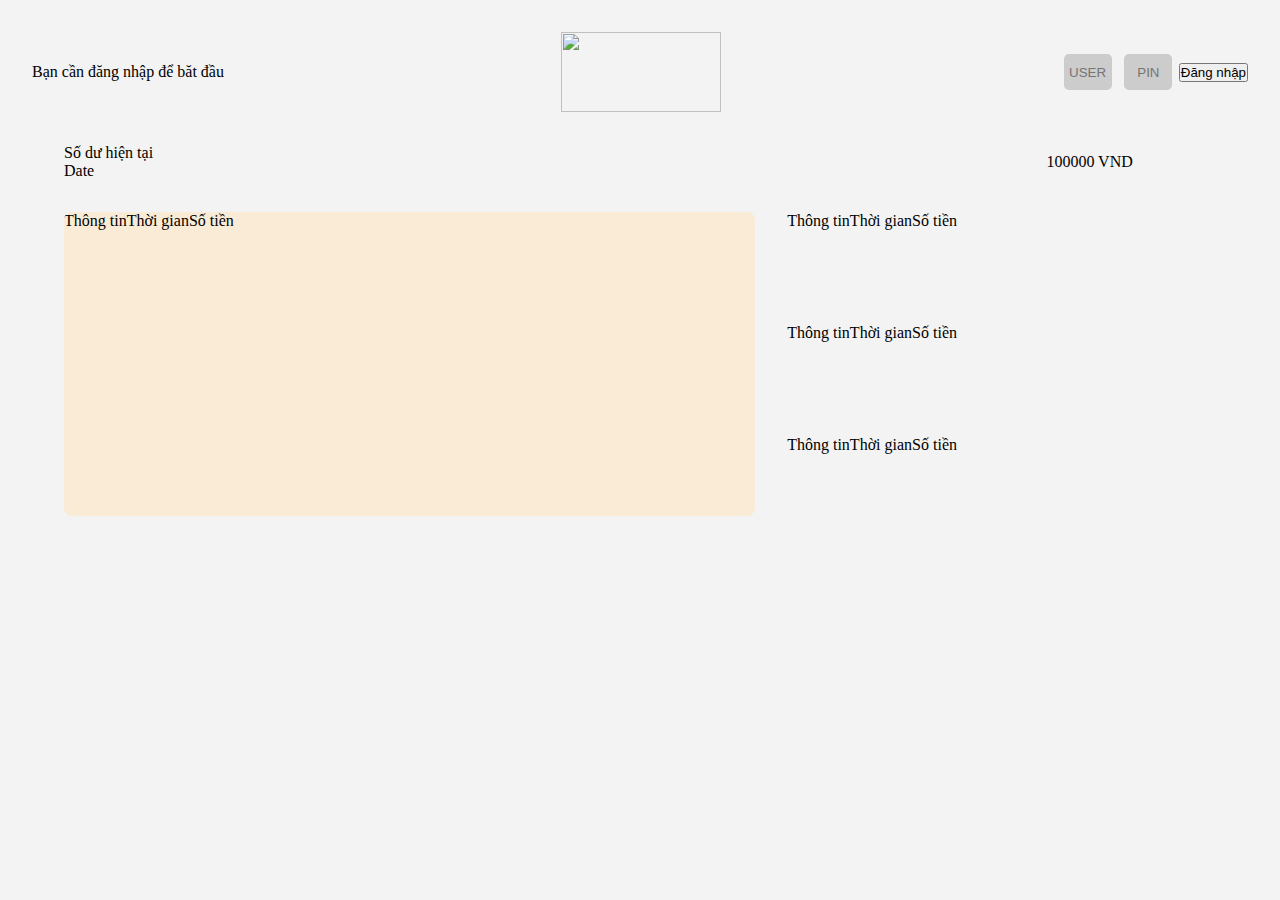
==== Array/Bankist/index.html @ 54e53a5b "coding Bankist" ====
<!DOCTYPE html>
<html lang="en">
  <head>
    <meta charset="UTF-8" />
    <meta name="viewport" content="width=device-width, initial-scale=1.0" />
    <title>Bankist</title>
    <link rel="stylesheet" href="./style.css" />
    <link
      href="https://cdn.jsdelivr.net/npm/bootstrap@5.3.2/dist/css/bootstrap.min.css"
      rel="stylesheet"
      integrity="sha384-T3c6CoIi6uLrA9TneNEoa7RxnatzjcDSCmG1MXxSR1GAsXEV/Dwwykc2MPK8M2HN"
      crossorigin="anonymous"
    />
  </head>
  <body>
    <header>
      <p class="welcome fs-3">Bạn cần đăng nhập để băt đầu</p>
      <img
        class="img_logo"
        src="https://inkythuatso.com/uploads/thumbnails/800/2021/11/mb-bank-logo-inkythuatso-01-10-09-02-50.jpg"
        alt=""
      />
      <form class="login" action="">
        <input
          class="login__input login__input--user"
          placeholder="USER"
          type="text"
        />
        <input
          class="login__input login__input--pin"
          placeholder="PIN"
          type="text"
        />
        <button class="login__btn btn btn-success">Đăng nhập</button>
      </form>
    </header>
    <main class="app">
        <div class="balance">
            <div>
                <p class="balance__label fs-3 fw-medium">Số dư hiện tại</p>
                <p class="balance__date fs-4 fw-medium">Date</p> 
            </div>
            <p class="balance__value fs-1 fw-bold text-primary">100000 VND</p>
        </div>
        <div class="movements">
            <div class="movements__row">
                <div>Thông tin</div>
                <div>Thời gian</div>
                <div>Số tiền</div>
            </div>
        </div>
        <div class="">
            <div class="movements__row">
                <div>Thông tin</div>
                <div>Thời gian</div>
                <div>Số tiền</div>
            </div>
        </div>
        <div class="">
            <div class="movements__row">
                <div>Thông tin</div>
                <div>Thời gian</div>
                <div>Số tiền</div>
            </div>
        </div>
        <div class="">
            <div class="movements__row">
                <div>Thông tin</div>
                <div>Thời gian</div>
                <div>Số tiền</div>
            </div>
        </div>
    </main>
    <script
      src="https://cdn.jsdelivr.net/npm/bootstrap@5.3.2/dist/js/bootstrap.bundle.min.js"
      integrity="sha384-C6RzsynM9kWDrMNeT87bh95OGNyZPhcTNXj1NW7RuBCsyN/o0jlpcV8Qyq46cDfL"
      crossorigin="anonymous"
    ></script>
  </body>
</html>
---- Array/Bankist/style.css ----
*{
    margin: 0;
    padding: 0;
    box-sizing: border-box;
}
body{
    height: 100vh;
    padding: 2rem;
    background-color: #F3F3F3;
}
header{
    display: flex;
    justify-content: space-between;
    align-items: center;
}
.img_logo{
    width: 10rem;
    height: 5rem;
}
.login{
    display: flex;
    align-items: center;
}
.login__input{
    width: 3rem;
    height: 2.2rem;
    margin: 0 0.4rem;
    border-radius: 5px;
    border: none;
    background-color: #ccc;
    text-align: center;
}
.login__input::placeholder{
    text-align: center;
}
.app{
    display: grid;
    grid-template-columns: 60% 30%;
    grid-template-rows: auto repeat(3, 5rem);
    max-width: 100rem;
    gap: 2rem;
    padding: 2rem;
}
.balance{
    grid-column: 1/3;
    display: flex;
    justify-content: space-between;
    align-items: center;
}
.movements{
    background-color: antiquewhite;
    grid-row: 2/5;
    border-radius: 0.5rem;
    overflow: scroll;
}
.movements__row{
    display: flex;
}
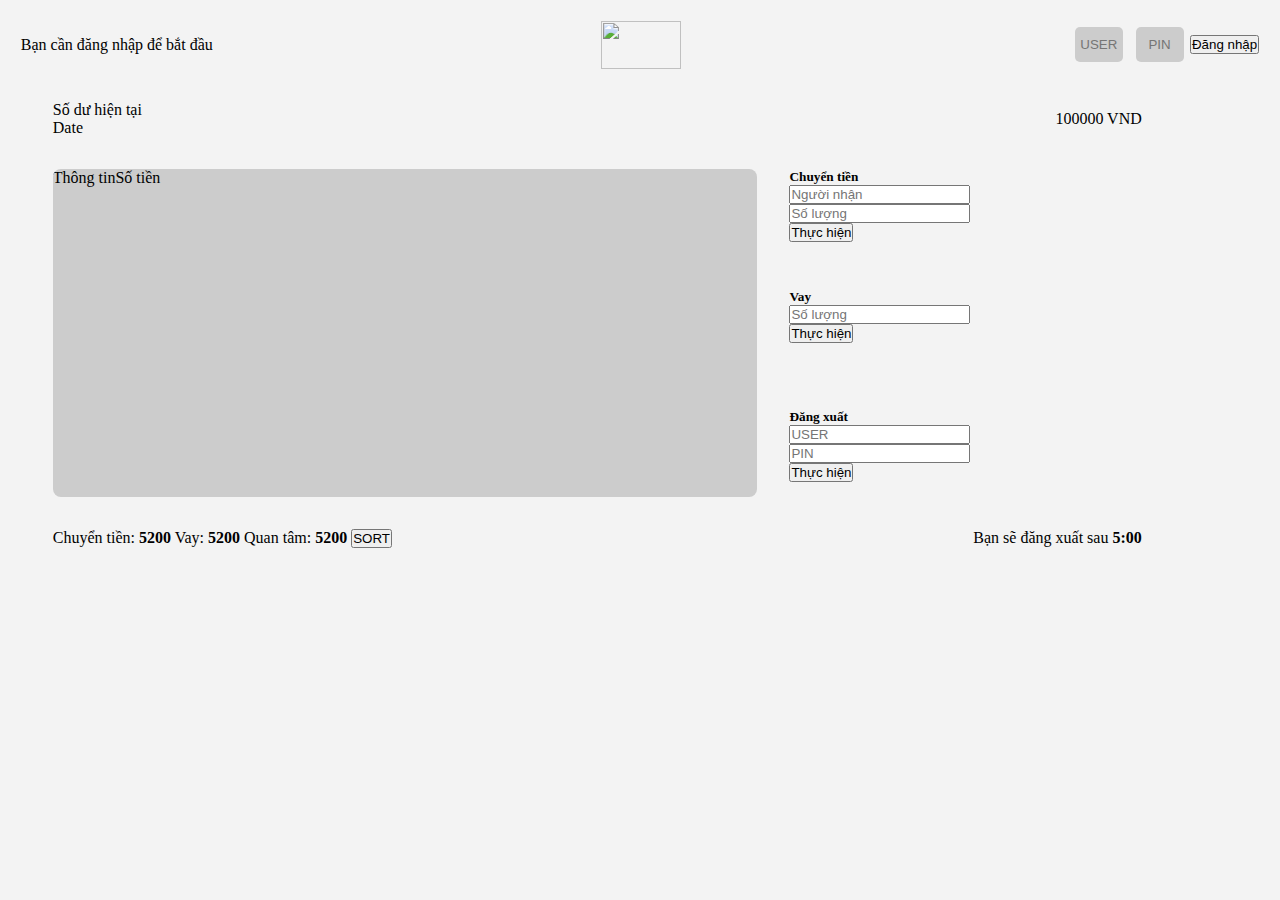
==== commit 776fa9d5: "bankist" ====
--- a/Array/Bankist/index.html
+++ b/Array/Bankist/index.html
@@ -1,80 +1,103 @@
 <!DOCTYPE html>
 <html lang="en">
-  <head>
-    <meta charset="UTF-8" />
-    <meta name="viewport" content="width=device-width, initial-scale=1.0" />
-    <title>Bankist</title>
-    <link rel="stylesheet" href="./style.css" />
-    <link
-      href="https://cdn.jsdelivr.net/npm/bootstrap@5.3.2/dist/css/bootstrap.min.css"
-      rel="stylesheet"
-      integrity="sha384-T3c6CoIi6uLrA9TneNEoa7RxnatzjcDSCmG1MXxSR1GAsXEV/Dwwykc2MPK8M2HN"
-      crossorigin="anonymous"
-    />
-  </head>
-  <body>
-    <header>
-      <p class="welcome fs-3">Bạn cần đăng nhập để băt đầu</p>
-      <img
-        class="img_logo"
-        src="https://inkythuatso.com/uploads/thumbnails/800/2021/11/mb-bank-logo-inkythuatso-01-10-09-02-50.jpg"
-        alt=""
-      />
-      <form class="login" action="">
-        <input
-          class="login__input login__input--user"
-          placeholder="USER"
-          type="text"
-        />
-        <input
-          class="login__input login__input--pin"
-          placeholder="PIN"
-          type="text"
-        />
-        <button class="login__btn btn btn-success">Đăng nhập</button>
+
+<head>
+  <meta charset="UTF-8" />
+  <meta name="viewport" content="width=device-width, initial-scale=1.0" />
+  <title>Bankist</title>
+  <link rel="stylesheet" href="./style.css" />
+  <link href="https://cdn.jsdelivr.net/npm/bootstrap@5.3.2/dist/css/bootstrap.min.css" rel="stylesheet"
+    integrity="sha384-T3c6CoIi6uLrA9TneNEoa7RxnatzjcDSCmG1MXxSR1GAsXEV/Dwwykc2MPK8M2HN" crossorigin="anonymous" />
+</head>
+
+<body>
+  <header>
+    <p class="welcome fs-3">Bạn cần đăng nhập để bắt đầu</p>
+    <img class="img_logo"
+      src="https://inkythuatso.com/uploads/thumbnails/800/2021/11/mb-bank-logo-inkythuatso-01-10-09-02-50.jpg" alt="" />
+    <form class="login" action="">
+      <input class="login__input login__input--user" placeholder="USER" type="text" />
+      <input class="login__input login__input--pin" placeholder="PIN" type="text" />
+      <button class="login__btn btn btn-success">Đăng nhập</button>
+    </form>
+  </header>
+  <main class="app">
+    <div class="balance">
+      <div>
+        <p class="balance__label fs-3 fw-medium">Số dư hiện tại</p>
+        <p class="balance__date fs-4 fw-medium">Date</p>
+      </div>
+      <p class="balance__value fs-1 fw-bold text-primary">100000 VND</p>
+    </div>
+    <div class="movements p-2">
+      <div class="movements__row d-flex justify-content-between">
+        <div class="badge bg-success">Thông tin</div>
+        <div class="badge bg-info">Số tiền</div>
+      </div>
+    </div>
+    <!-- Transfer form -->
+    <div class="operation operation--transfer bg-warning p-2">
+      <h5>Chuyển tiền</h5>
+      <form class="form form--transfer">
+        <div class="row">
+          <div class=" col-4">
+            <input type="text" class="form-control form__input form__input--to" placeholder="Người nhận">
+          </div>
+          <div class=" col-4">
+            <input type="number" class="form-control form__input form__input--amount" placeholder="Số lượng">
+          </div>
+          <div class=" col-4">
+            <button class="btn btn-primary form__btn--transfer">Thực hiện</button>
+          </div>
+        </div>
       </form>
-    </header>
-    <main class="app">
-        <div class="balance">
-            <div>
-                <p class="balance__label fs-3 fw-medium">Số dư hiện tại</p>
-                <p class="balance__date fs-4 fw-medium">Date</p> 
-            </div>
-            <p class="balance__value fs-1 fw-bold text-primary">100000 VND</p>
+    </div>
+    <!-- Loan form -->
+    <div class="operation operation--loan bg-info p-2">
+      <h5>Vay</h5>
+      <form class="form form--loan">
+        <div class="row">
+          <div class="mb-3 col-6">
+            <input type="text" class="form-control form__input form__input--to" placeholder="Số lượng">
+          </div>
+          <div class="mb-3 col-6">
+            <button class="btn btn-primary form__btn--transfer">Thực hiện</button>
+          </div>
         </div>
-        <div class="movements">
-            <div class="movements__row">
-                <div>Thông tin</div>
-                <div>Thời gian</div>
-                <div>Số tiền</div>
-            </div>
+      </form>
+    </div>
+    <!-- Login/logout -->
+    <div class="operation operation--close bg-danger p-2">
+      <h5>Đăng xuất</h5>
+      <form class="form form--close">
+        <div class="row">
+          <div class="mb-3 col-4">
+            <input type="text" class="form-control form__input form__input--to" placeholder="USER">
+          </div>
+          <div class="mb-3 col-4">
+            <input type="number" class="form-control form__input form__input--amount" placeholder="PIN">
+          </div>
+          <div class="mb-3 col-4">
+            <button class="btn btn-primary form__btn--transfer">Thực hiện</button>
+          </div>
         </div>
-        <div class="">
-            <div class="movements__row">
-                <div>Thông tin</div>
-                <div>Thời gian</div>
-                <div>Số tiền</div>
-            </div>
-        </div>
-        <div class="">
-            <div class="movements__row">
-                <div>Thông tin</div>
-                <div>Thời gian</div>
-                <div>Số tiền</div>
-            </div>
-        </div>
-        <div class="">
-            <div class="movements__row">
-                <div>Thông tin</div>
-                <div>Thời gian</div>
-                <div>Số tiền</div>
-            </div>
-        </div>
-    </main>
-    <script
-      src="https://cdn.jsdelivr.net/npm/bootstrap@5.3.2/dist/js/bootstrap.bundle.min.js"
-      integrity="sha384-C6RzsynM9kWDrMNeT87bh95OGNyZPhcTNXj1NW7RuBCsyN/o0jlpcV8Qyq46cDfL"
-      crossorigin="anonymous"
-    ></script>
-  </body>
-</html>
+      </form>
+    </div>
+    <div class="summary">
+      <div class="col-6 d-flex justify-content-between">
+        <span>Chuyển tiền: <strong class="text-success">5200</strong></span>
+        <span>Vay: <strong class="text-danger">5200</strong></span>
+        <span>Quan tâm: <strong class="text-danger">5200</strong></span>
+        <button class="badge bg-secondary">SORT</button>
+      </div>
+      <div class="col-6 d-flex justify-content-end">
+        Bạn sẽ đăng xuất sau <strong>5:00</strong>
+      </div>
+    </div>
+  </main>
+  <script src="https://cdn.jsdelivr.net/npm/bootstrap@5.3.2/dist/js/bootstrap.bundle.min.js"
+    integrity="sha384-C6RzsynM9kWDrMNeT87bh95OGNyZPhcTNXj1NW7RuBCsyN/o0jlpcV8Qyq46cDfL"
+    crossorigin="anonymous"></script>
+</body>
+
+</html>--- a/Array/Bankist/style.css
+++ b/Array/Bankist/style.css
@@ -5,7 +5,7 @@
 }
 body{
     height: 100vh;
-    padding: 2rem;
+    padding: 1.3rem;
     background-color: #F3F3F3;
 }
 header{
@@ -14,8 +14,8 @@
     align-items: center;
 }
 .img_logo{
-    width: 10rem;
-    height: 5rem;
+    width: 5rem;
+    height: 3rem;
 }
 .login{
     display: flex;
@@ -36,7 +36,7 @@
 .app{
     display: grid;
     grid-template-columns: 60% 30%;
-    grid-template-rows: auto repeat(3, 5rem);
+    grid-template-rows: auto repeat(3, 5.5rem);
     max-width: 100rem;
     gap: 2rem;
     padding: 2rem;
@@ -48,11 +48,21 @@
     align-items: center;
 }
 .movements{
-    background-color: antiquewhite;
     grid-row: 2/5;
     border-radius: 0.5rem;
     overflow: scroll;
+    background-color: #ccc;
 }
 .movements__row{
     display: flex;
 }
+.operation{
+    height: 6rem;
+    border-radius: 0.5rem;
+}
+.summary{
+    grid-column: 1/3;
+    display: flex;
+    justify-content: space-between;
+    margin-bottom: 1rem;
+}